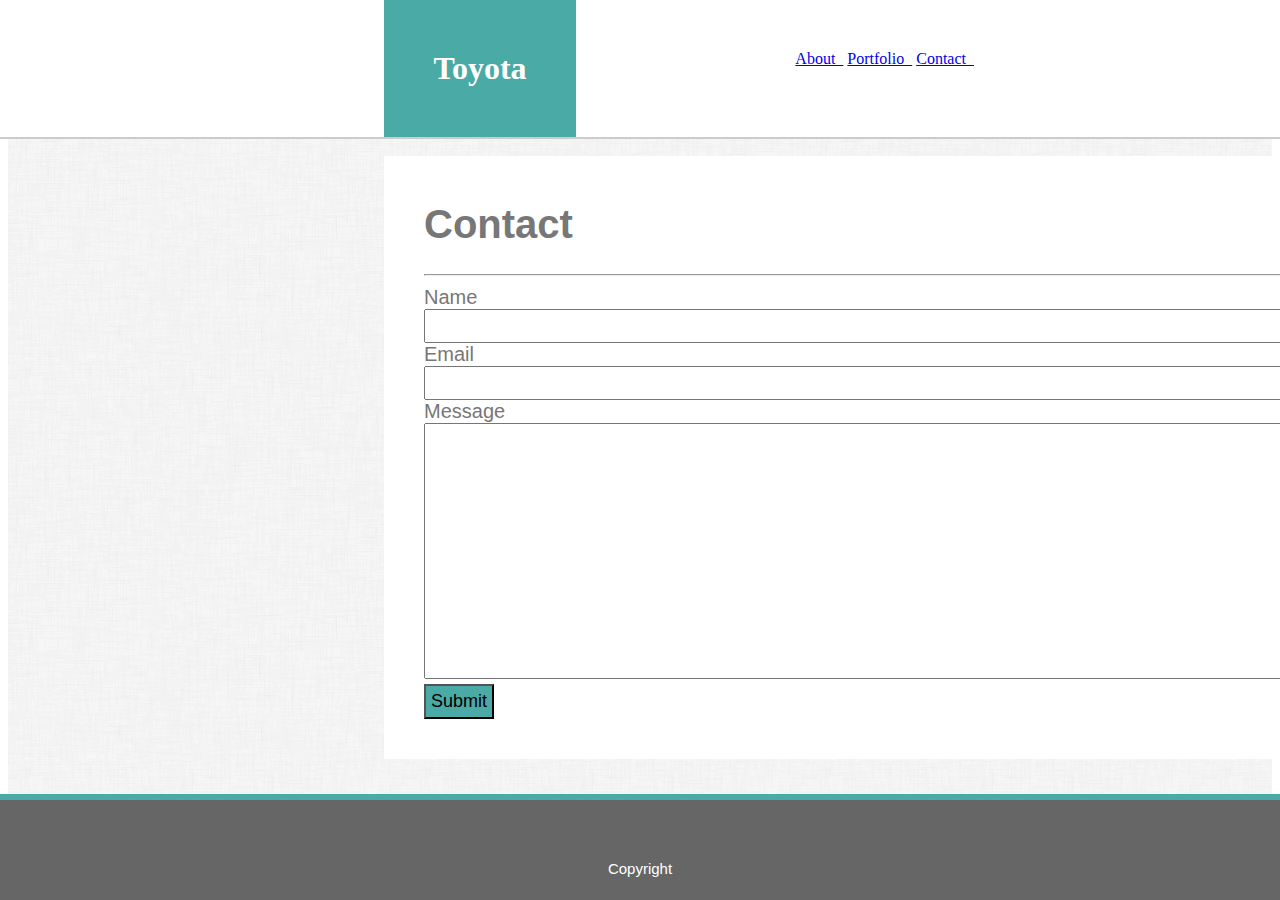
==== contact.html @ 9a40bb14 "update basic portfolio" ====
<!DOCTYPE html>
<html lang="en">

<head>
    <meta charset="UTF-8">
    <meta name="viewport" content="width=device-width, initial-scale=1.0">
    <meta http-equiv="X-UA-Compatible" content="ie=edge">
    <title>Document</title>
    <link rel="stylesheet" type="text/css" href="css/style4.css">
</head>

<body class="body">
    <header id="top">
        <h1 class="box name" style="background-color:#4aaaa5">Toyota</h1>
        <nav class="nav">
            <a href="index.html"> About &nbsp;</a>
            <a href="portfolio.html"> Portfolio &nbsp;</a>
            <a href="contact.html"> Contact &nbsp;</a>
        </nav>
        </div>

    </header>

    <div class="outer">
        <section class="about">

            <form class="form body">
                <h1>Contact</h1>
                <hr>
                Name<br>
                <input class="input" type="text" name="fname && lname"><br>
                Email<br>
                <input class="input" type="text" name="email"><br>
                Message<br>
                <textarea class="textarea" type="Message" rows="5" cols="20"></textarea><br>
                <input class="submit" type="submit" value="Submit">
            </form>

            <div id="bottom">
                Copyright
            </div>
        </section>
    </div>
</body>

</html>
---- css/style4.css ----
.outer
{
    background-image: url('dust.png');
    font-family: 'Arial', 'Helvetica Neue', Helvetica, sans-serif;
    height:850px;
} 


#top{
    position: fixed;
    top: 0px;
    left: 0px;
    width: 100%;
    color: black;
    background-color: #ffffff;
    border-bottom: 2px solid #cccccc;

}


#bottom{
    position: fixed;
    bottom: 0px;
    height: 40px;
    left: 0px;
    width: 100%;
    font-size: 15px;
    color: white;
    background-color: #666666;
    padding-top: 60px;
    text-align: center;
    border-top: 6px solid #4aaaa5;
}


.box {
    float: left;
    width:24.6%;
    padding: 50px;
}


.name {
    margin: 0%;
    width: 15%;
    padding-left: 20px;
    position: relative;
    overflow: hidden;
    padding: 50px 0;
    text-align: center;
    color: #ffffff;
    margin-left: 30%;
   
}


.nav {
    float: right;
    margin-right: 20%;
    padding: 50px;
}

.about {
   background-color: #ffffff; 
    color: #777777;
    padding: 20px;
    margin-top: 2%;
    margin-right: 30%;
    margin-left: 30%;
    position: fixed;
    width: 960px;
    top: 130px;
    left: 0%;   
}
img {
    float: left;
    height: 190px;
    width: 200px;
    margin: 8px;
    overflow: hidden;
}

.form { 
    padding-top 45%;
    margin-bottom: 10%;
    background-color: #ffffff;
    font-size: 20px;
    color: #777777;
    margin: 20px;
    
}
.input {
    width: 900px;
    padding: 5px;
    font-size: 17px;
}
.submit {
    padding: 5px;
    font-size:18px;
    background-color: #4aaaa5;
}
.textarea {
    width: 900px;
    height: 250px;
    font-size: 20px;
}
/* * {box-sizing: border-box;} */

.container {
  position: relative;
  width: 50%;
  max-width: 300px;
}


.overlay {
  position: absolute; 
  bottom: 0; 
  background:#4aaaa5;
  width: 100%;
  transition: .5s ease;
  color: white;
  font-size: 20px;
  padding: 20px;
  text-align: center;
}
  .polaroid {
    width: 350px;
    margin-bottom: 25px;
      float: left;
      display: table-column;

  }
  
  .container {
    position: absolute;
   top: 21opx;
    width: 40S%;
   padding-left: 10px;
    background-color: #4aaaa5;
    color: white;
    text-align: center;
  
  }
  .text-block {
    position: absolute;
    top: 210px;
    width: 35%;
   padding-left: 10px;
    background-color: #4aaaa5;
    color: white;
    text-align: center;
  
  }
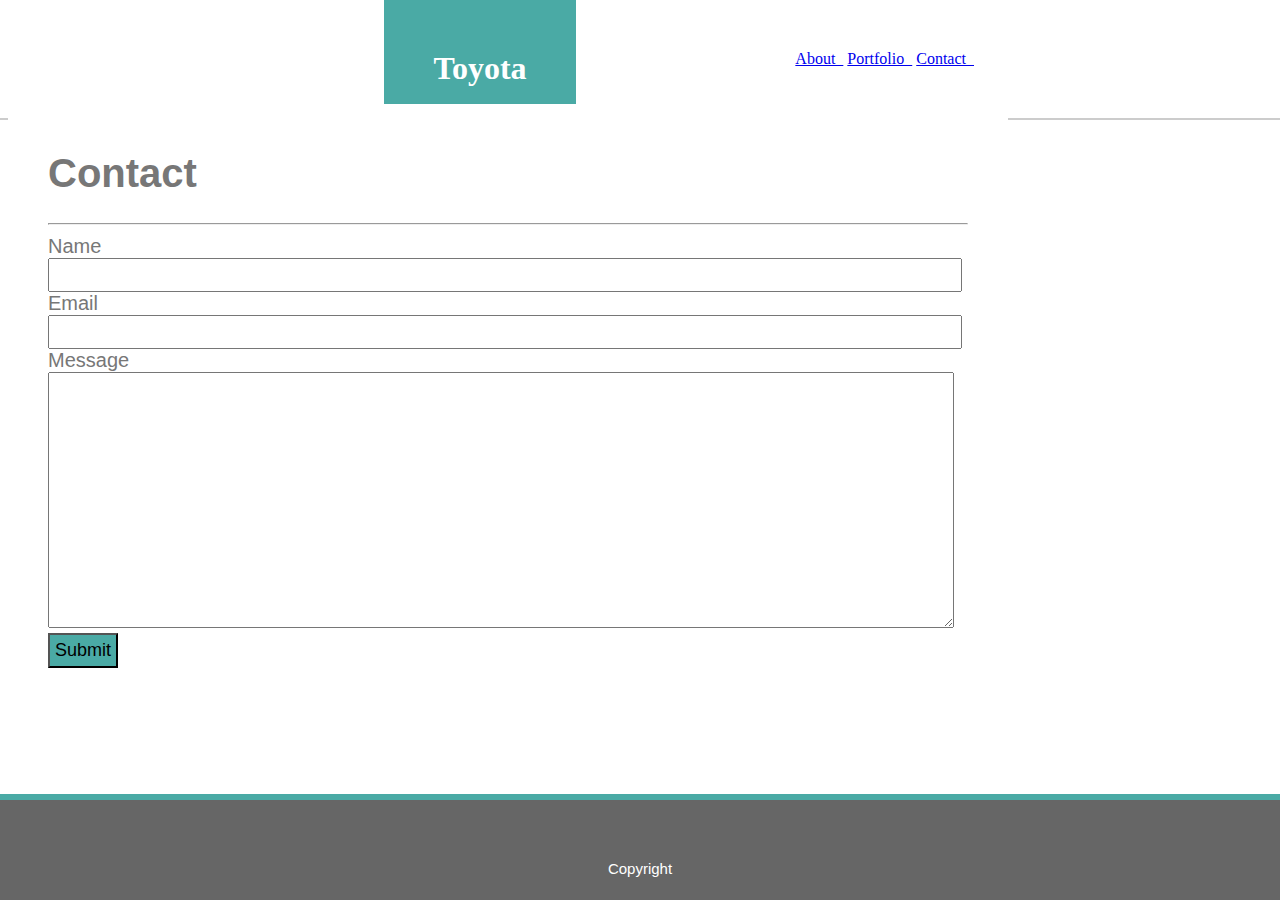
==== commit f383bb6d: "change css" ====
--- a/contact.html
+++ b/contact.html
@@ -6,7 +6,7 @@
     <meta name="viewport" content="width=device-width, initial-scale=1.0">
     <meta http-equiv="X-UA-Compatible" content="ie=edge">
     <title>Document</title>
-    <link rel="stylesheet" type="text/css" href="css/style4.css">
+    <link rel="stylesheet" type="text/css" href="css/style5.css">
 </head>
 
 <body class="body">
--- a/css/style5.css
+++ b/css/style5.css
@@ -0,0 +1,180 @@
+.outer
+{
+    background-image: url('dust.png');
+    font-family: 'Arial', 'Helvetica Neue', Helvetica, sans-serif;
+    height:850px;
+    position: absolute;
+} 
+
+
+#top{
+    position: fixed;
+    top: 0px;
+    left: 0px;
+    width: 100%;
+    background-color: #ffffff;
+    border-bottom: 2px solid #cccccc;
+    
+
+}
+
+
+#bottom{
+    position: fixed;
+    bottom: 0px;
+    height: 40px;
+    left: 0px;
+    width: 100%;
+    font-size: 15px;
+    color: white;
+    background-color: #666666;
+    padding-top: 60px;
+    text-align: center;
+    border-top: 6px solid #4aaaa5;
+}
+
+
+.box {
+    float: left;
+    width:24.6%;
+    padding: 50px;
+}
+
+
+.name {
+    margin: 0%;
+    width: 15%;
+    padding-left: 20px;
+    position: absolute;
+    overflow: hidden;
+    padding: 50px 0;
+    text-align: center;
+    color: #ffffff;
+    margin-left: 30%;
+   
+}
+
+
+.nav {
+    float: right;
+    margin-right: 20%;
+    padding: 50px;
+    text-decoration: none;
+   
+}
+
+.about {
+   background-color: #ffffff; 
+    color: #777777;
+    padding: 20px;
+    margin-right: 30%;
+    margin-left: 30%;
+    position: absolute;
+    width: 960px;
+    bottom: 150px;
+    left: 0%;   
+}
+img {
+    float: left;
+    height: 190px;
+    width: 200px;
+    margin: 8px;
+    overflow: hidden;
+}
+
+.form { 
+    padding-top 45%;
+    margin-bottom: 10%;
+    background-color: #ffffff;
+    font-size: 20px;
+    color: #777777;
+    margin: 20px;
+    
+}
+.input {
+    width: 900px;
+    padding: 5px;
+    font-size: 17px;
+}
+.submit {
+    padding: 5px;
+    font-size:18px;
+    background-color: #4aaaa5;
+}
+.textarea {
+    width: 900px;
+    height: 250px;
+    font-size: 20px;
+}
+/* * {box-sizing: border-box;} */
+
+.container {
+  position: absolute;
+  width: 50%;
+  max-width: 300px;
+
+}
+
+
+.overlay {
+  position: absolute; 
+  bottom: 0; 
+  background:#4aaaa5;
+  width: 100%;
+  transition: .5s ease;
+  color: white;
+  font-size: 20px;
+  padding: 20px;
+  text-align: center;
+}
+  .polaroid {
+    width: 350px;
+    margin-bottom: 25px;
+      float: left;
+      display: table-column;
+      
+
+  }
+  
+  .container {
+    position: absolute;
+   top: 21opx;
+    width: 50%;
+   padding-left: 10px;
+    background-color: #4aaaa5;
+    color: white;
+    text-align: center;
+  
+  }
+  .text-block {
+    position: absolute;
+    top: 210px;
+    width: 40%;
+   padding-left: 10px;
+    background-color: #4aaaa5;
+    color: white;
+    text-align: center;
+  
+  }
+
+@media(max-width:959px){
+    .about{
+        font-size: 200px;
+    }
+
+}
+
+
+@media only screen and (max-width: 600px) {
+    body {
+      background-color: lightblue;
+    }
+  }
+
+@media(max-width: 400px ){
+     .about{
+        font-size: 1.5rem;
+        line-height: 1.5;
+    }
+
+}